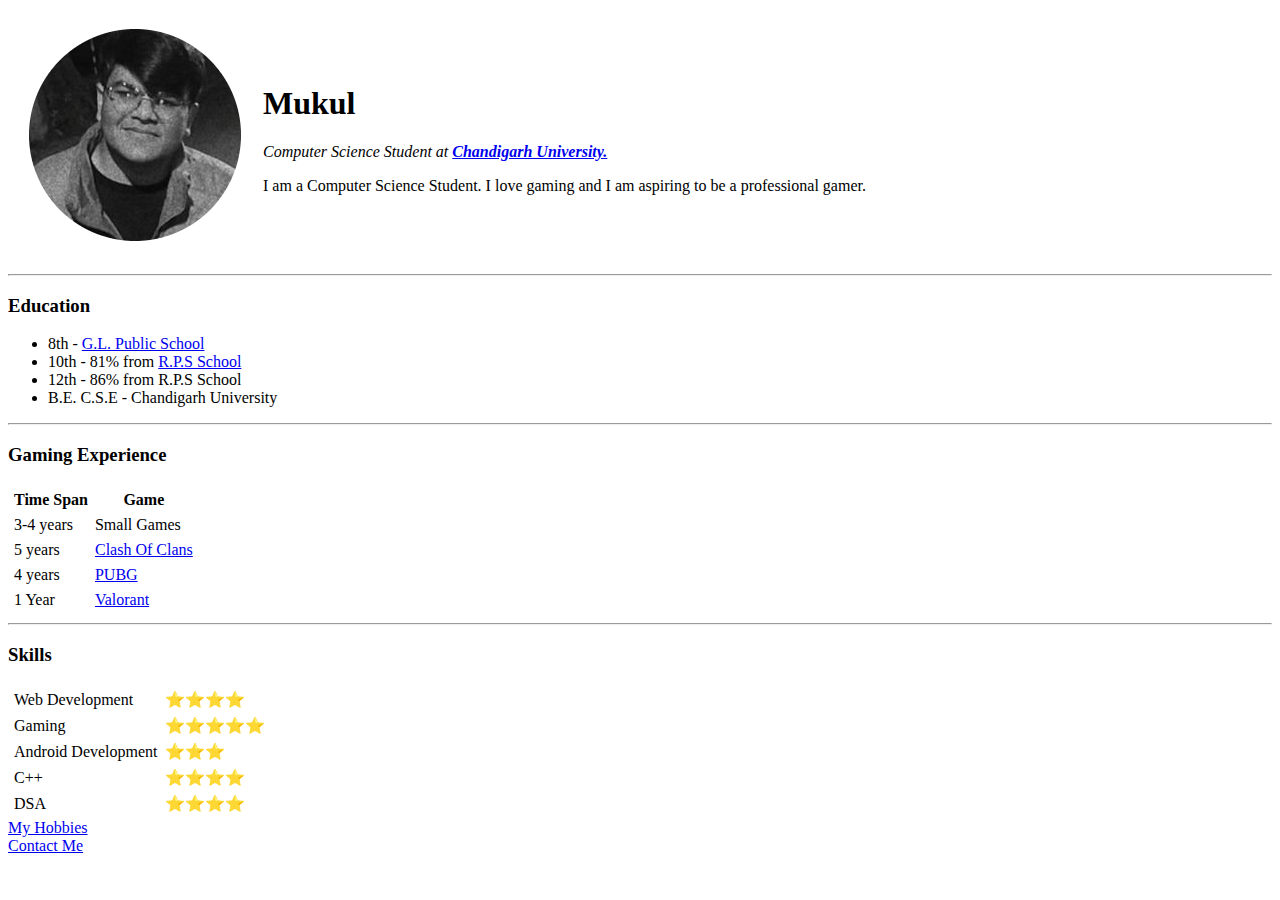
==== index.html @ 2f653428 "Add initial CV Website files" ====
<!DOCTYPE html>
<html lang="en">

<head>
    <meta charset="UTF-8">
    <meta http-equiv="X-UA-Compatible" content="IE=edge">
    <meta name="viewport" content="width=device-width, initial-scale=1.0">
    <title>Mukul's Personal Site</title>
</head>

<body>
    <table cellspacing="20">
        <tr>
            <td><img src="Mukul.png-modified.png" alt="Sorry, The image can't be displayed."></td>
            <td>
                <h1>Mukul</h1>
                <p><em>Computer Science Student at <strong><a
                                href="https://cucet.cuchd.in/?type=gsn-cucet&msclkid=fdbd9bc02ba812f97fddffcc9e541504">Chandigarh
                                University.</a></strong></em></p>
                <p>I am a Computer Science Student. I love gaming and I am aspiring to be a professional gamer.</p>
            </td>
        </tr>
    </table>


    <hr>
    <h3>Education</h3>
    <ul>
        <li>8th - <a href="http://glpskanina.com/">G.L. Public School</a></li>
        <li>10th - 81% from <a href="https://rpsmgarh.edu.in/">R.P.S School</a></li>
        <li>12th - 86% from R.P.S School</li>
        <li>B.E. C.S.E - Chandigarh University</li>
    </ul>
    <hr>
    <h3>Gaming Experience</h3>
    <table cellspacing="5">
        <thead>
            <tr>
                <th>Time Span</th>
                <th>Game</th>
            </tr>

        </thead>
        <tr>
            <td>3-4 years</td>
            <td>Small Games</td>
        </tr>
        <tr>
            <td>5 years</td>
            <td><a href="https://supercell.com/en/games/clashofclans/">Clash Of Clans</a></td>
        </tr>
        <tr>
            <td>4 years</td>
            <td><a href="https://www.battlegroundsmobileindia.com/">PUBG</a></td>
        </tr>
        <tr>
            <td>1 Year</td>
            <td><a href="https://playvalorant.com/en-gb/">Valorant</a></td>
        </tr>
    </table>
    <hr>
    <h3>Skills</h3>
    <table cellspacing="5">
        <tr>
            <td>Web Development</td>
            <td>⭐⭐⭐⭐</td>
        </tr>
        <tr>
            <td>Gaming</td>
            <td>⭐⭐⭐⭐⭐</td>
        </tr>
        <tr>
            <td>Android Development</td>
            <td>⭐⭐⭐</td>
        </tr>
        <tr>
            <td>C++</td>
            <td>⭐⭐⭐⭐</td>
        </tr>
        <tr>
            <td>DSA</td>
            <td>⭐⭐⭐⭐</td>
        </tr>
    </table>
    <a href="hobbies.html">My Hobbies</a>
    <br>
    <a href="contact.html">Contact Me</a>
</body>

</html>
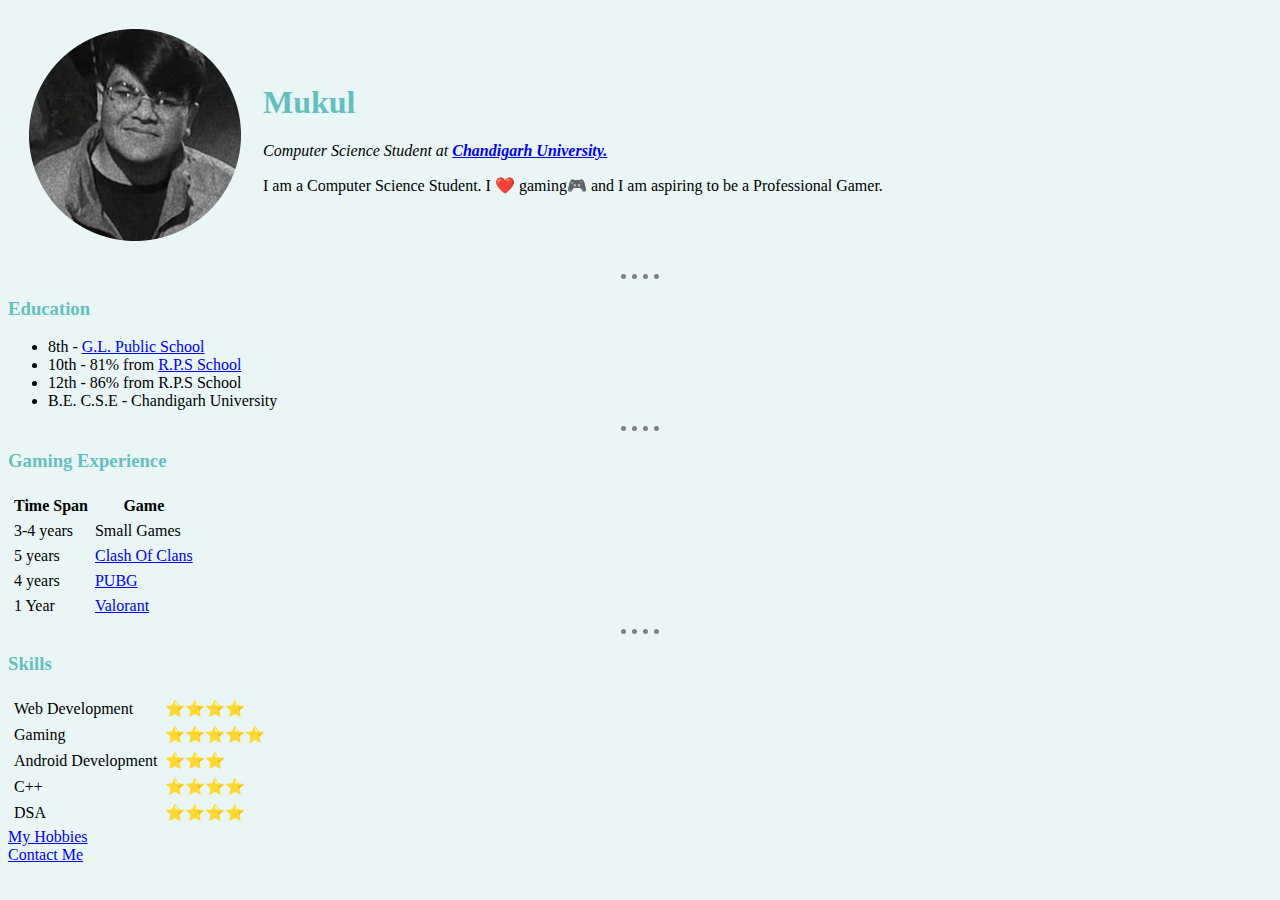
==== commit ee6af17d: "Add files via upload" ====
--- a/index.html
+++ b/index.html
@@ -6,18 +6,19 @@
     <meta http-equiv="X-UA-Compatible" content="IE=edge">
     <meta name="viewport" content="width=device-width, initial-scale=1.0">
     <title>Mukul's Personal Site</title>
+    <link rel="stylesheet" href="css/styles.css">
 </head>
 
 <body>
     <table cellspacing="20">
         <tr>
-            <td><img src="Mukul.png-modified.png" alt="Sorry, The image can't be displayed."></td>
+            <td><img src="Mukul.png-modified.png" alt="Mukul-image"></td>
             <td>
                 <h1>Mukul</h1>
                 <p><em>Computer Science Student at <strong><a
                                 href="https://cucet.cuchd.in/?type=gsn-cucet&msclkid=fdbd9bc02ba812f97fddffcc9e541504">Chandigarh
                                 University.</a></strong></em></p>
-                <p>I am a Computer Science Student. I love gaming and I am aspiring to be a professional gamer.</p>
+                <p>I am a Computer Science Student. I ❤️ gaming🎮 and I am aspiring to be a Professional Gamer.</p>
             </td>
         </tr>
     </table>
--- a/css/styles.css
+++ b/css/styles.css
@@ -0,0 +1,20 @@
+body {
+    background-color: #EAF6F6;
+}
+
+hr {
+    border-style: none;
+    border-top-style: dotted;
+    border-color: grey;
+    border-width: 5px;
+    background-color: #EAF6F6;
+    width: 3%;
+}
+
+h3 {
+    color: #66BFBF;
+}
+
+h1 {
+    color: #66BFBF;
+}